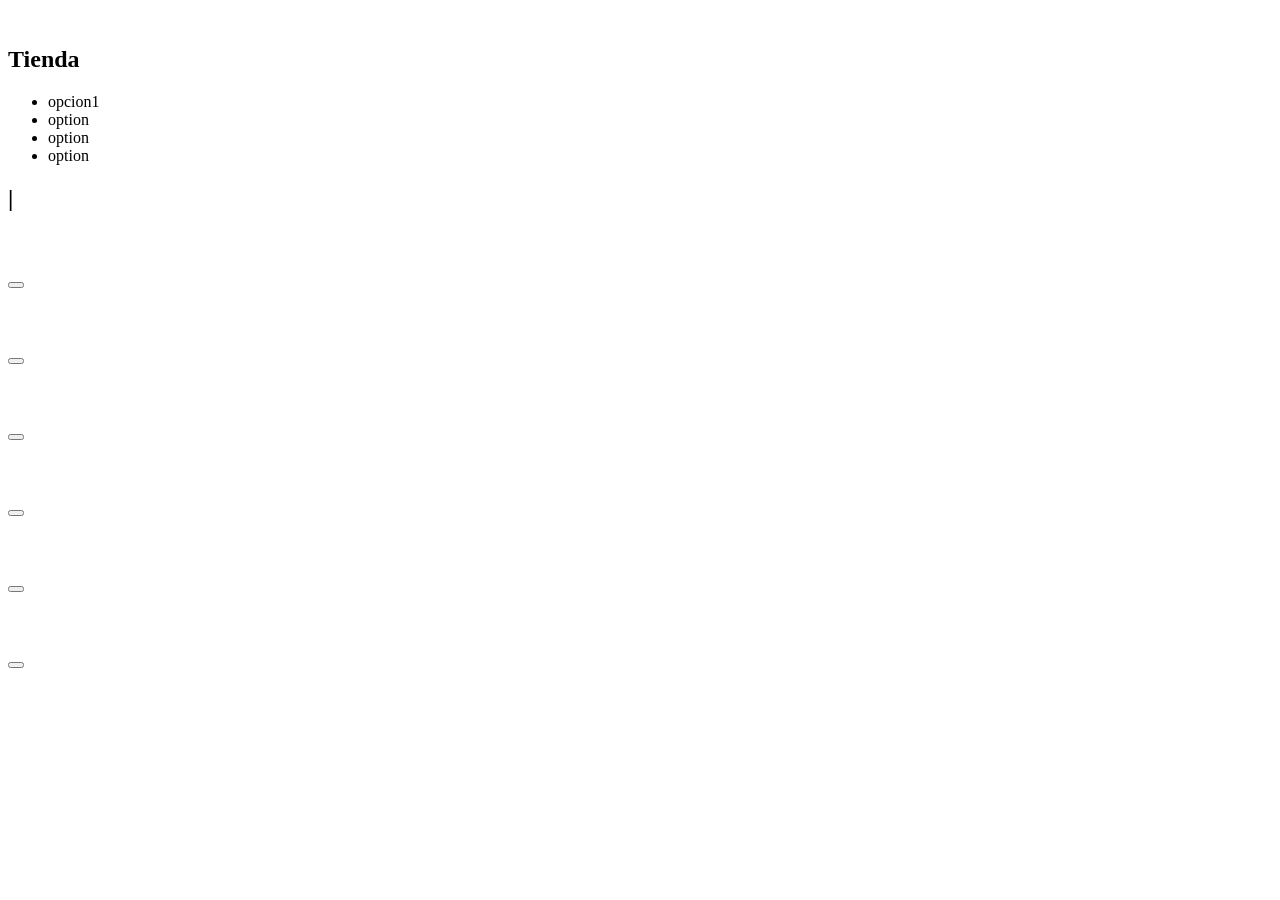
==== mascotas.html @ fef53e22 "cree mascotas.css" ====
<!DOCTYPE html>
<html lang="en">
<head>
    <meta charset="UTF-8">
    <meta name="viewport" content="width=device-width, initial-scale=1.0">
    <title>Document</title>
</head>
<body>
<header>
    <div>
        <span><img src="" alt=""></span>
        <h2>Tienda </h2>
    </div>
    <ul>
        <li>opcion1</li>
        <li>option</li>
        <li>option</li>
        <li>option</li>
    </ul>


</header>
<main>
<section>
    <h1>|</h1>
    <div>
        <h3></h3>
        <img src="" alt="">
        <h4></h4>
        <button></button>

    </div>
    <div>
        <h3></h3>
        <img src="" alt="">
        <h4></h4>
        <button></button>
    </div>
    <div>
        <h3></h3>
        <img src="" alt="">
        <h4></h4>
        <button></button>
    </div>
    <div>
        <h3></h3>
        <img src="" alt="">
        <h4></h4>
        <button></button>
    </div>
    <div>
        <h3></h3>
        <img src="" alt="">
        <h4></h4>
        <button></button>
    </div>
    <div>
        <h3></h3>
        <img src="" alt="">
        <h4></h4>
        <button></button>
    </div>
</section>

</main>
<footer>

</footer>
    
</body>
</html>
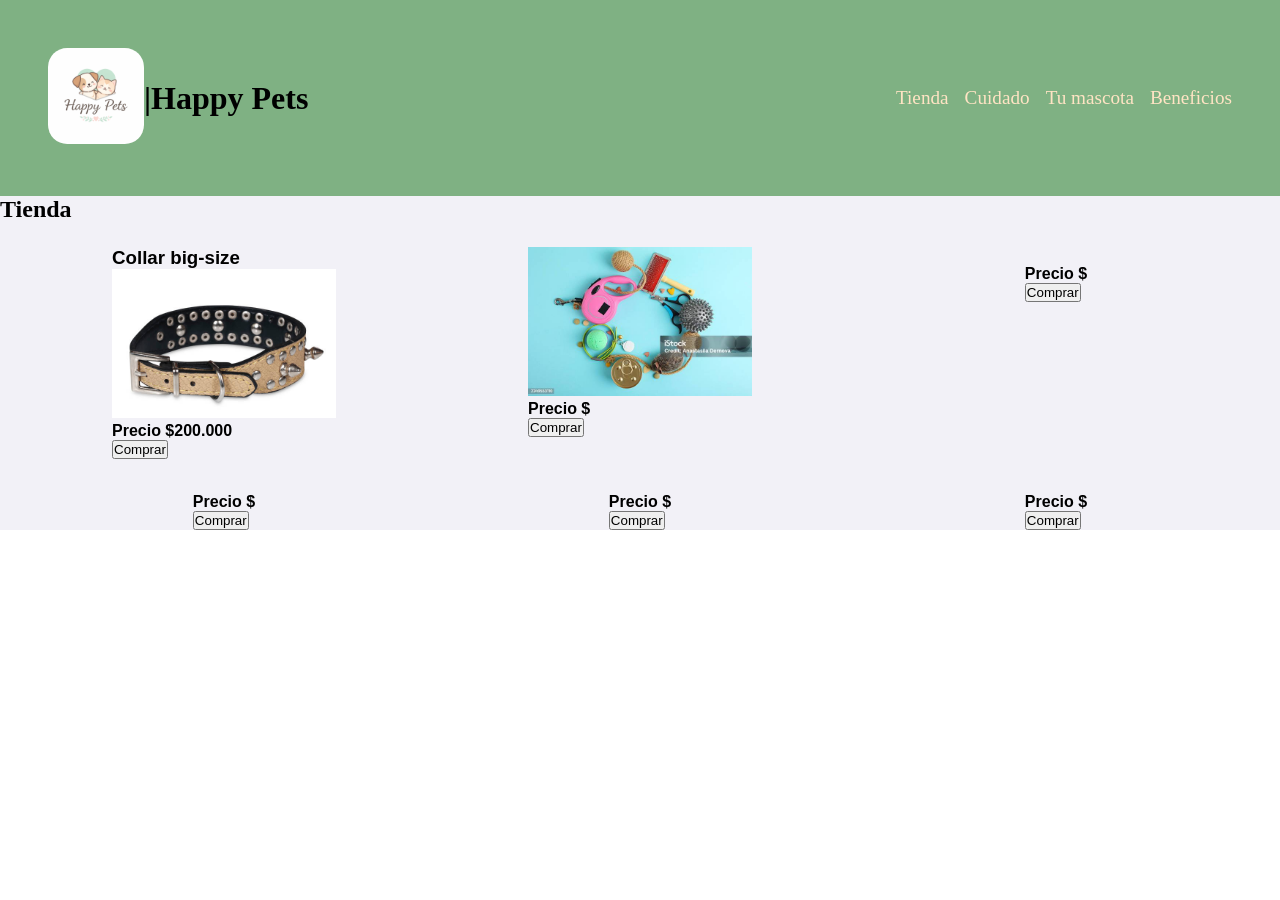
==== commit 000122bc: "Cambios viernes" ====
--- a/mascotas.html
+++ b/mascotas.html
@@ -1,65 +1,74 @@
 <!DOCTYPE html>
 <html lang="en">
 <head>
-    <meta charset="UTF-8">
-    <meta name="viewport" content="width=device-width, initial-scale=1.0">
-    <title>Document</title>
+<meta charset="UTF-8">
+<meta name="viewport" content="width=device-width, initial-scale=1.0">
+<title>Document</title>
+<link rel="stylesheet" href="src/css/mascotas.css">
 </head>
 <body>
-<header>
-    <div>
-        <span><img src="" alt=""></span>
-        <h2>Tienda </h2>
+<header class="header" id="inicio">
+    <div class="titulo">
+        <span><img src="public/img/logo-mascota.png" alt=""></span>
+        <h1>|Happy Pets</h1>
     </div>
-    <ul>
-        <li>opcion1</li>
-        <li>option</li>
-        <li>option</li>
-        <li>option</li>
+    <ul class="barra-nevegacion">
+        <li><a href="#inicio"></a>Tienda</li>
+        <li><a href="#tienda"></a>Cuidado</li>
+        <li>Tu mascota</li>
+        <li>Beneficios</li>
     </ul>
 
 
 </header>
-<main>
-<section>
-    <h1>|</h1>
-    <div>
+<main class="main">
+<section class="tienda" id="tienda">
+
+    <h2 id="tiendaTitulo">Tienda</h2>
+    <div class="grid">
+        <article class="articulos">
+        <h3>Collar big-size</h3>
+        <img src="public/img/collar.jpg" alt="">
+        <h4>Precio <span>$200.000</span></h4>
+        <button class="botones">Comprar</button>
+
+        </article>
+        <article class="articulos">
+        <h3></h3>
+        <img src="public/img/kit.jpg" alt="">
+        <h4>Precio <span>$</span></h4>
+        <button class="botones">Comprar</button>
+
+        </article >
+        <article class="articulos">
         <h3></h3>
         <img src="" alt="">
-        <h4></h4>
-        <button></button>
+        <h4>Precio <span>$</span></h4>
+        <button>Comprar</button>
 
-    </div>
-    <div>
+        </article>
+        <article class="articulos">
         <h3></h3>
         <img src="" alt="">
-        <h4></h4>
-        <button></button>
-    </div>
-    <div>
+        <h4>Precio <span>$</span></h4>
+        <button>Comprar</button>
+
+        </article>
+        <article class="articulos">
         <h3></h3>
         <img src="" alt="">
-        <h4></h4>
-        <button></button>
-    </div>
-    <div>
+        <h4>Precio <span>$</span></h4>
+        <button>Comprar</button>
+
+    </article>
+    <article class="articulos">
         <h3></h3>
         <img src="" alt="">
-        <h4></h4>
-        <button></button>
+        <h4>Precio <span>$</span></h4>
+        <button>Comprar</button>
+    </article>
     </div>
-    <div>
-        <h3></h3>
-        <img src="" alt="">
-        <h4></h4>
-        <button></button>
-    </div>
-    <div>
-        <h3></h3>
-        <img src="" alt="">
-        <h4></h4>
-        <button></button>
-    </div>
+    
 </section>
 
 </main>
--- a/src/css/mascotas.css
+++ b/src/css/mascotas.css
@@ -0,0 +1,53 @@
+
+*{
+    padding: 0;
+    margin: 0;
+    box-sizing: border-box;
+    list-style: none;
+    
+}
+
+.header{
+    display: flex;
+    justify-content: space-between;
+    background-color:#7fb183;
+
+}
+.barra-nevegacion{
+    display: flex;
+    flex-direction: row;
+    align-items: center;
+    padding:3rem;
+    gap: 1rem;
+    color: bisque;
+    font-size: 1.2rem;
+}
+.titulo{
+    display: flex;
+    justify-content: center;
+    align-items: center;
+    padding: 3rem;
+
+}
+.titulo span img{
+    width: 6rem;
+    border-radius: 20%;
+}
+.tienda{
+    background-color:#f2f1f7;
+}
+
+.grid {
+    font-family: 'Lucida Sans', 'Lucida Sans Regular', 'Lucida Grande', 'Lucida Sans Unicode', Geneva, Verdana, sans-serif;
+    display: grid;
+    grid-template-columns: repeat(3, 1fr);
+    justify-items:center;
+    gap: 1rem;
+    margin: 1.5rem;
+}
+.articulos img{
+    width: 14rem;
+}
+
+
+
